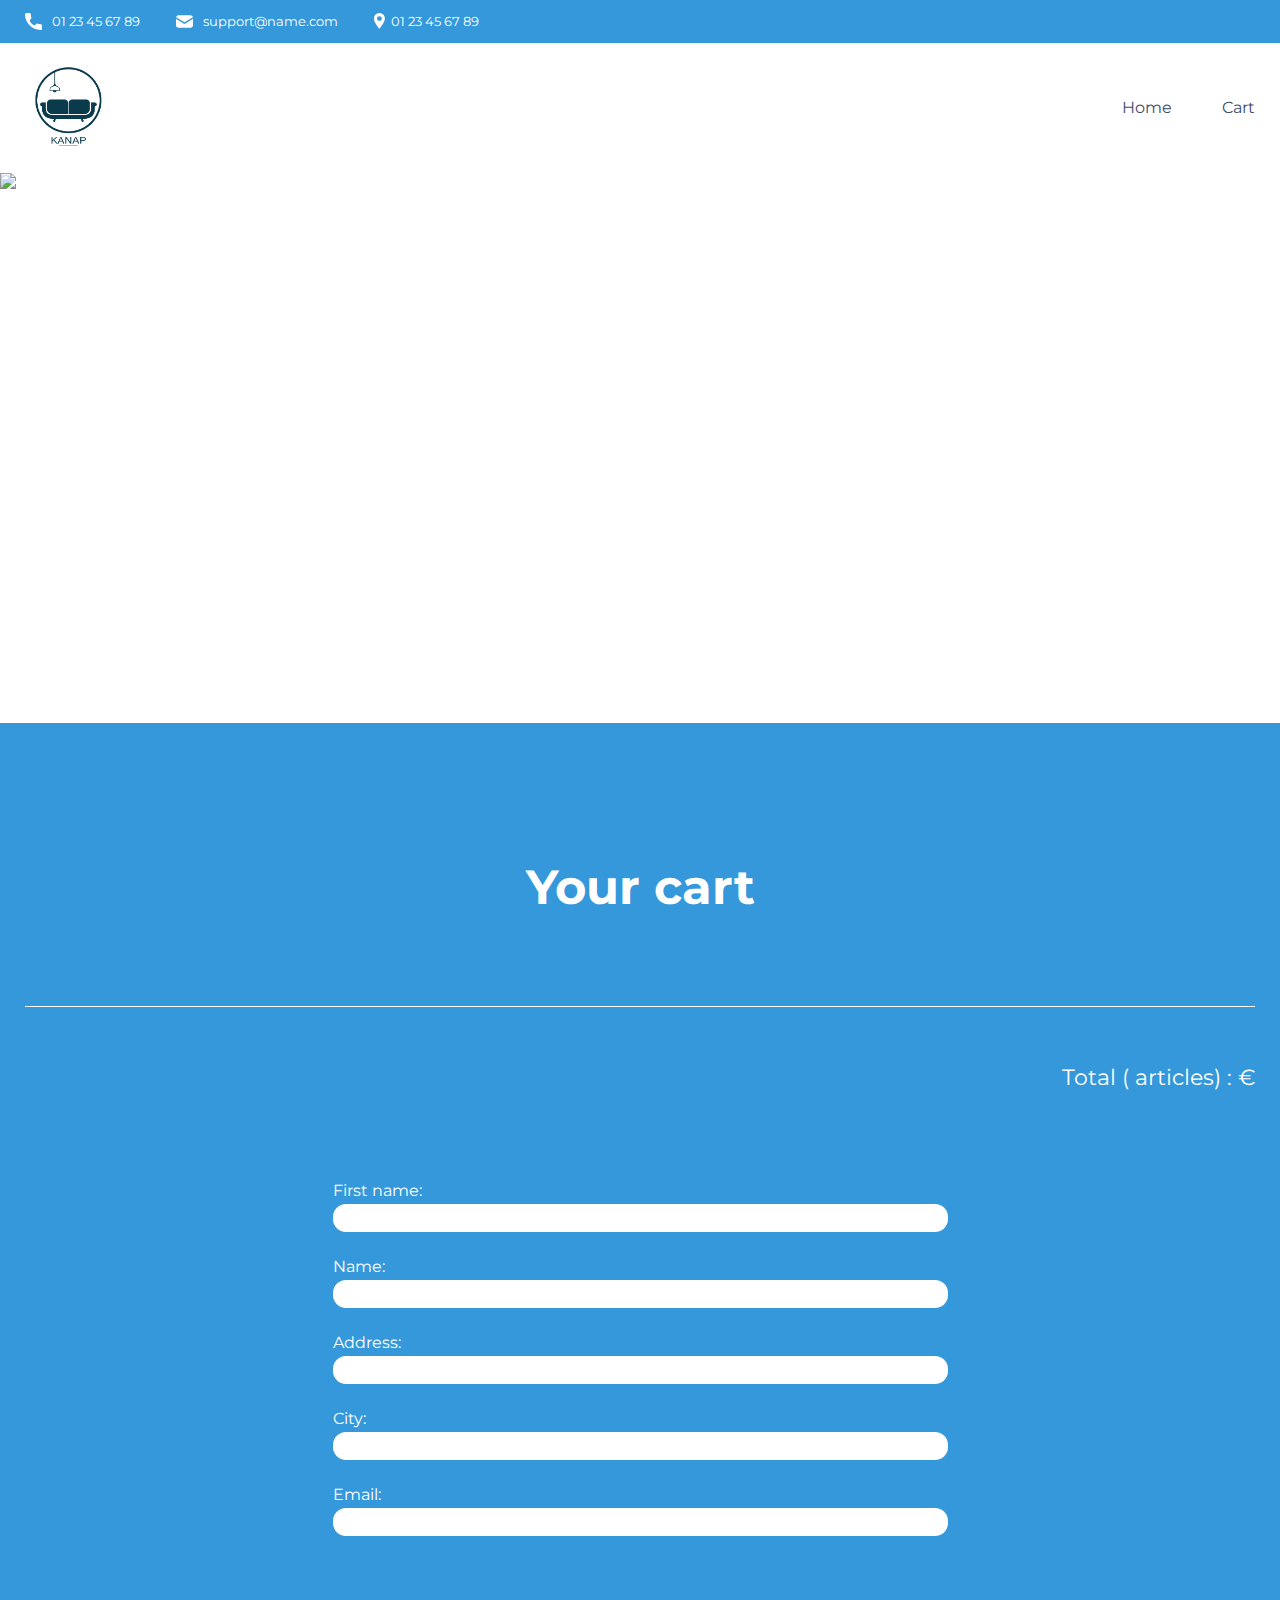
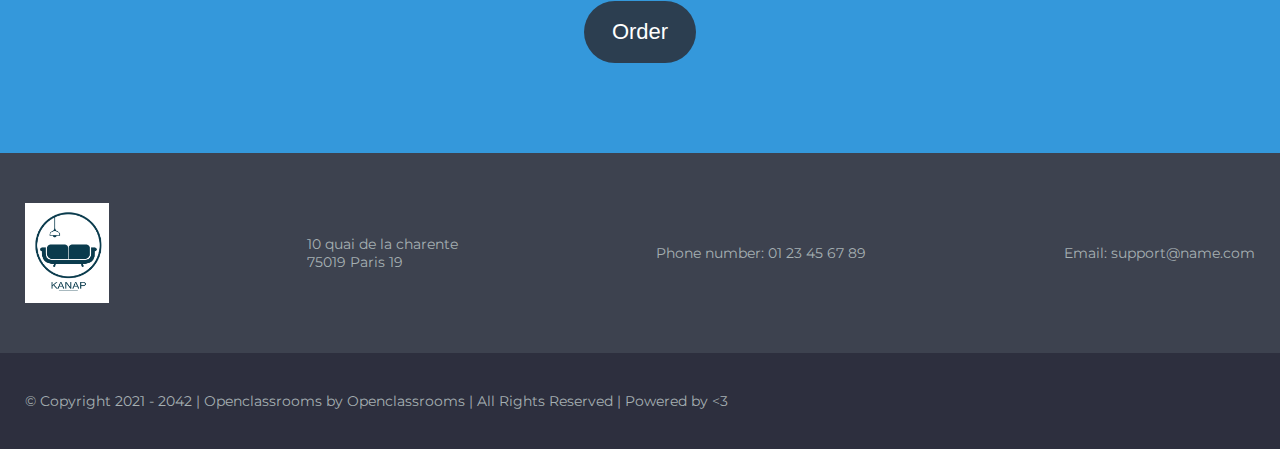
==== front/html/cart.html @ 90fd4abf "project upload" ====
<!DOCTYPE html>
<html lang="en">
  <head>
    <title>Cart</title>

    <meta charset="utf-8">
    <meta name="description" content="Amazing e-commerce website">

    <link rel="preconnect" href="https://fonts.googleapis.com">
    <link rel="preconnect" href="https://fonts.gstatic.com" crossorigin>
    <link href="https://fonts.googleapis.com/css2?family=Montserrat:wght@100;200;300;400;500;600;700;800;900&display=swap" rel="stylesheet">
    <link href="../css/style.css" rel="stylesheet" />
    <link href="../css/cart.css" rel="stylesheet" />

    <meta name="viewport" content="width=device-width, initial-scale=1">
  </head>

  <body>
    <header>
      <div class="limitedWidthBlockContainer informations">
        <div class="limitedWidthBlock">
          <ul>
            <li><img src="../images/icons/phone.svg" alt="phone icon" class="informations__phone">01 23 45 67 89</li>
            <li><img src="../images/icons/mail.svg" alt="mail icon" class="informations__mail">support@name.com</li>
            <li><img src="../images/icons/adress.svg" alt="geolocation icon" class="informations__address">01 23 45 67 89</li>
          </ul>
        </div>
      </div>
      <div class="limitedWidthBlockContainer menu">
        <div class="limitedWidthBlock">
          <a href="./index.html">
            <img class="logo" src="../images/logo.png" alt="Kanap company logo">
          </a>
          <nav>
            <ul>
              <a href="./index.html"><li>Home</li></a>
              <a href="./cart.html"><li>Cart</li></a>
            </ul>
          </nav>
        </div>
      </div>
      <img class="banner" src="../images/banner.png" alt="Banner">
    </header>
    
    <main class="limitedWidthBlockContainer">
      <div class="limitedWidthBlock" id="limitedWidthBlock">
        <div class="cartAndFormContainer" id="cartAndFormContainer">
          <h1>Your cart</h1>
          <section class="cart">
            <section id="cart__items">
             <!--  <article class="cart__item" data-id="{product-ID}" data-color="{product-color}">
                <div class="cart__item__img">
                  <img src="../images/product01.jpg" alt="Photo of a sofa">
                </div>
                <div class="cart__item__content">
                  <div class="cart__item__content__description">
                    <h2>Name of the product</h2>
                    <p>Green</p>
                    <p>€42.00</p>
                  </div>
                  <div class="cart__item__content__settings">
                    <div class="cart__item__content__settings__quantity">
                      <p>Quantity : </p>
                      <input type="number" class="itemQuantity" name="itemQuantity" min="1" max="100" value="42">
                    </div>
                    <div class="cart__item__content__settings__delete">
                      <p class="deleteItem">Delete</p>
                    </div>
                  </div>
                </div>
              </article> -->
            </section>
            <div class="cart__price">
              <p>Total (<span id="totalQuantity"><!-- 2 --></span> articles) : €<span id="totalPrice"><!-- 84.00 --></span></p>
            </div>
            <div class="cart__order">
              <form method="get" class="cart__order__form">
                <div class="cart__order__form__question">
                  <label for="firstName">First name: </label>
                  <input type="text" name="firstName" id="firstName" required>
                  <p id="firstNameErrorMsg"><!-- this is an error message --></p>
                </div>
                <div class="cart__order__form__question">
                  <label for="lastName">Name: </label>
                  <input type="text" name="lastName" id="lastName" required>
                  <p id="lastNameErrorMsg"></p>
                </div>
                <div class="cart__order__form__question">
                  <label for="address">Address: </label>
                  <input type="text" name="address" id="address" required>
                  <p id="addressErrorMsg"></p>
                </div>
                <div class="cart__order__form__question">
                  <label for="city">City: </label>
                  <input type="text" name="city" id="city" required>
                  <p id="cityErrorMsg"></p>
                </div>
                <div class="cart__order__form__question">
                  <label for="email">Email: </label>
                  <input type="email" name="email" id="email" required>
                  <p id="emailErrorMsg"></p>
                </div>
                <div class="cart__order__form__submit">
                  <input type="submit" value="Order" id="order">
                </div>
              </form>
            </div>
          </section>
        </div>
      </div>
    </main>
    
    <footer>
      <div class="limitedWidthBlockContainer footerMain">
        <div class="limitedWidthBlock">
          <div>
            <img class="logo" src="../images/logo.png" alt="Kanap company logo">
          </div>
          <div>
            <p>10 quai de la charente <br>75019 Paris 19</p>
          </div>
          <div>
            <p>Phone number: 01 23 45 67 89</p>
          </div>
          <div>
            <p>Email: support@name.com</p>
          </div>
        </div>
      </div>
      <div class="limitedWidthBlockContainer footerSecondary">
        <div class="limitedWidthBlock">
          <p>© Copyright 2021 - 2042 | Openclassrooms by Openclassrooms | All Rights Reserved | Powered by <3</p>
        </div>
      </div>
    </footer>
  <script src="../js/cart.js"></script>
  </body>
</html>
---- front/css/style.css ----
/*********/
/*GENERAL*/
/*********/

body {
	font-family: 'Montserrat', sans-serif;
	margin: 0;
	color: white;
	min-width: 300px;
}
h1 {
	font-size: 48px;
	font-weight: 700;
	margin-top: 135px;
	text-align: center;
}
h2 {
	font-weight: 400;
	margin-bottom: 60px;
	text-align: center;
}
.logo {
	height: 100px;
}

/*maxwidth + centering*/
.limitedWidthBlockContainer {
	display: flex;
	justify-content: center;
}
.limitedWidthBlock {
	width: 100%;
	max-width: 1400px;
	padding: 0 25px;
}

/*Colors*/
:root {
	--main-color: #3498db;
	--secondary-color: #2c3e50;
	--text-color: #3d4c68;
	--footer-text-color: #a6b0b3; 
	--footer-main-color: #3d424f; 
	--footer-secondary-color: #2d2f3e;
	/*background-color: var(--main-color);*/
}




/********/
/*Header*/
/********/

/*informations*/
.informations {
	font-size: 13px;
	background-color: var(--main-color);
}
.informations img {
	height: 17px;
}
.informations ul {
	display: flex;
	padding-left: 0;
}
.informations ul li {
	display: flex;
	list-style: none;
	margin-right: 36px;
}
.informations__phone,
.informations__mail {
	margin-right: 10px;
}

/*menu*/
.menu {
	background-color: white;
}
.menu .limitedWidthBlock {
	display: flex;
	justify-content: space-between;
}
.menu a {
	display: flex;
	align-items: center;
	text-decoration: none;
}
.menu nav {
	display: flex;
}
.menu nav ul {
	display: flex;
	margin: 0;
	line-height: 130px;
}
.menu nav ul li {
	list-style: none;
	margin-left: 50px;
	color: var(--text-color);
}
.menu nav ul li:hover {
	font-weight: 600;
	color: #3498db !important;
}

/*banner*/
.banner {
	width: 100%;
	height: 550px;
	object-fit: cover;
	display: flex;
}




/******/
/*Main*/
/******/

main {
	background-color: var(--main-color);
}

/*items*/
.items {
	margin-bottom: 135px;
	display: flex;
	justify-content: space-around;
	flex-wrap: wrap;
}
.items a {
	width: 21%;
	text-decoration: none;
	color: unset;
}
.items a:hover article {
	box-shadow: rgba(42, 18, 206, 0.9) 0 0 22px 6px;
}
.items article {
	background-color: var(--secondary-color);
	display: flex;
	flex-direction: column;
	align-items: center;
	margin-bottom: 40px;
	padding-top: 25px;
	width: 100%;
	border-radius: 10px;
}
.items article img {
	width: 160px;
	height: 160px;
	object-fit: cover;
	border-radius: 10px;
}
.items article h3 {
	font-size: 22px;
	font-weight: 700;
	text-align: center;
	text-transform: uppercase;
}
.items article p {
	text-align: center;
	padding-left: 23px;
	padding-right: 23px;
	box-sizing: border-box;
	overflow: hidden;
	text-overflow: ellipsis;

	display: -webkit-box;
	-webkit-line-clamp: 3;
	-webkit-box-orient: vertical;
	white-space: normal;
}




/********/
/*Footer*/
/********/

footer {
	color: var(--footer-text-color);
	display: flex;
	flex-direction: column;
	font-size: 14px;
}
footer .footerMain,
footer .footerSecondary {
	width: 100%;
}

/*footerMain*/
.footerMain {
	background-color: var(--footer-main-color);
	padding: 50px 0;
}
.footerMain .limitedWidthBlock {
	display: flex;
	justify-content: space-between;
}
.footerMain .limitedWidthBlock div {
	display: flex;
	align-items: center;
}

/*footerSecondary*/
.footerSecondary {
	background-color: var(--footer-secondary-color);
	padding: 25px 0;
}




/***************/
/*Media queries*/
/***************/

@media (max-width: 991.98px) {
	.informations ul {
		display: flex;
		justify-content: space-around;
	}
	.items a {
		width: 42%;
	}
	.footerMain .limitedWidthBlock {
		display: flex;
		flex-direction: column;
		align-items: center;
	}
	.footerSecondary .limitedWidthBlock p {
		text-align: center;
	}
}

@media (max-width: 575.98px) { 
	.informations ul {
		flex-direction: column;
		align-items: center;
	}
	.informations ul li{
		margin-bottom: 14px;
		margin-right: 0;
	}
	.menu .limitedWidthBlock {
		display: flex;
		flex-direction: column;
		align-items: center;
	}
	.logo {
		margin-top: 20px;
	}
	.menu nav ul {
		padding: 0;
		line-height: 80px;
	}
	.menu nav ul a:first-child li {
		margin-left: 0;
	}
	.items a {
		width: 75%;
	}
}
---- front/css/cart.css ----
/*********/
/*GENERAL*/
/*********/

main {
	padding-bottom: 90px;
}
h1 {
	margin-bottom: 90px;
}
h2 {
	text-align: start;
}

/************/
/*Cart Items*/
/************/
.cart__item {
	display: flex;
	justify-content: space-around;
	border-top: 1px solid white;
	padding-top: 35px;
	margin-bottom: 30px;
}
.cart__item__img {
	width: 25%;
}
.cart__item__img img {
	width: 100%;
	border-radius: 25px;
}
.cart__item__content {
	width: 50%;
	display: flex;
	flex-direction: column;
	justify-content: space-between;
}
.cart__item__content__titlePrice {
	display: flex;
	justify-content: space-between;
}
.cart__item__content__titlePrice h2,
.cart__item__content__titlePrice p {
	margin: 0;
}
.cart__item__content__settings p {
	margin: 0;
}
.cart__item__content__settings input {
	color: var(--footer-secondary-color);
	font-family: 'Montserrat', sans-serif;
	font-size: 14px;
	border-radius: 20px;
	border: 1px solid #767676;
	text-align: center;
	text-align-last: center;
}
.cart__item__content__settings input:focus {
	outline: none;
}
.cart__item__content__settings__quantity {
	display: flex;
}
.cart__item__content__settings__quantity p {
	margin-right: 10px;
	display: flex;
}
.cart__item__content__settings__delete p {
	display: inline;
}
.cart__item__content__settings__delete p:hover {
	cursor: pointer;
	font-weight: 700;
}

/*******/
/*Price*/
/*******/
.cart__price {
	border-top: 1px solid white;
	padding-top: 35px;
}
.cart__price p {
	text-align: end;
	font-size: 22px;
}

/*******/
/*Order*/
/*******/
.cart__order {
	display: flex;
	justify-content: center;
	margin-top: 90px;
}
.cart__order__form {
	width: 50%;
}
.cart__order__form__question {
	display: flex;
	flex-direction: column;
	margin-bottom: 25px;
}
.cart__order__form__question input {
	border-radius: 13px;
	border: 0;
	height: 26px;
	margin-top: 4px;
}
.cart__order__form__question input:focus {
	outline: none;
}
.cart__order__form__question p {
	margin: 0;
	color: #fbbcbc;
	font-size: 15px;
	margin-left: 8px;
}
.cart__order__form__submit {
	display: flex;
	justify-content: center;
}
.cart__order__form__submit input {
	font-size: 22px;
	border-radius: 40px;
	border: 0;
	background-color: var(--secondary-color);
	color: white;
	padding: 18px 28px;
	cursor: pointer;
	margin-top: 40px;
}
.cart__order__form__submit input:hover {
	box-shadow: rgb(42 18 206 / 90%) 0 0 22px 6px;
}



/***************/
/*Media queries*/
/***************/

@media (max-width: 991.98px) {
	.cart__item__content__titlePrice {
		flex-direction: column;
	}
}

@media (max-width: 575.98px) { 
	.cart__item {
		flex-direction: column;
		align-items: center;
	}
	.cart__item__img {
		width: 50%;
	}
	.cart__item__content {
		width: 90%;
	}
	.cart__item__content__titlePrice {
		margin-bottom: 20px;
	}
	.cart__price p {
		text-align: center;
	}
	.cart__order {
		justify-content: center;
	}
	.cart__order__form {
		width: 75%;
	}
}
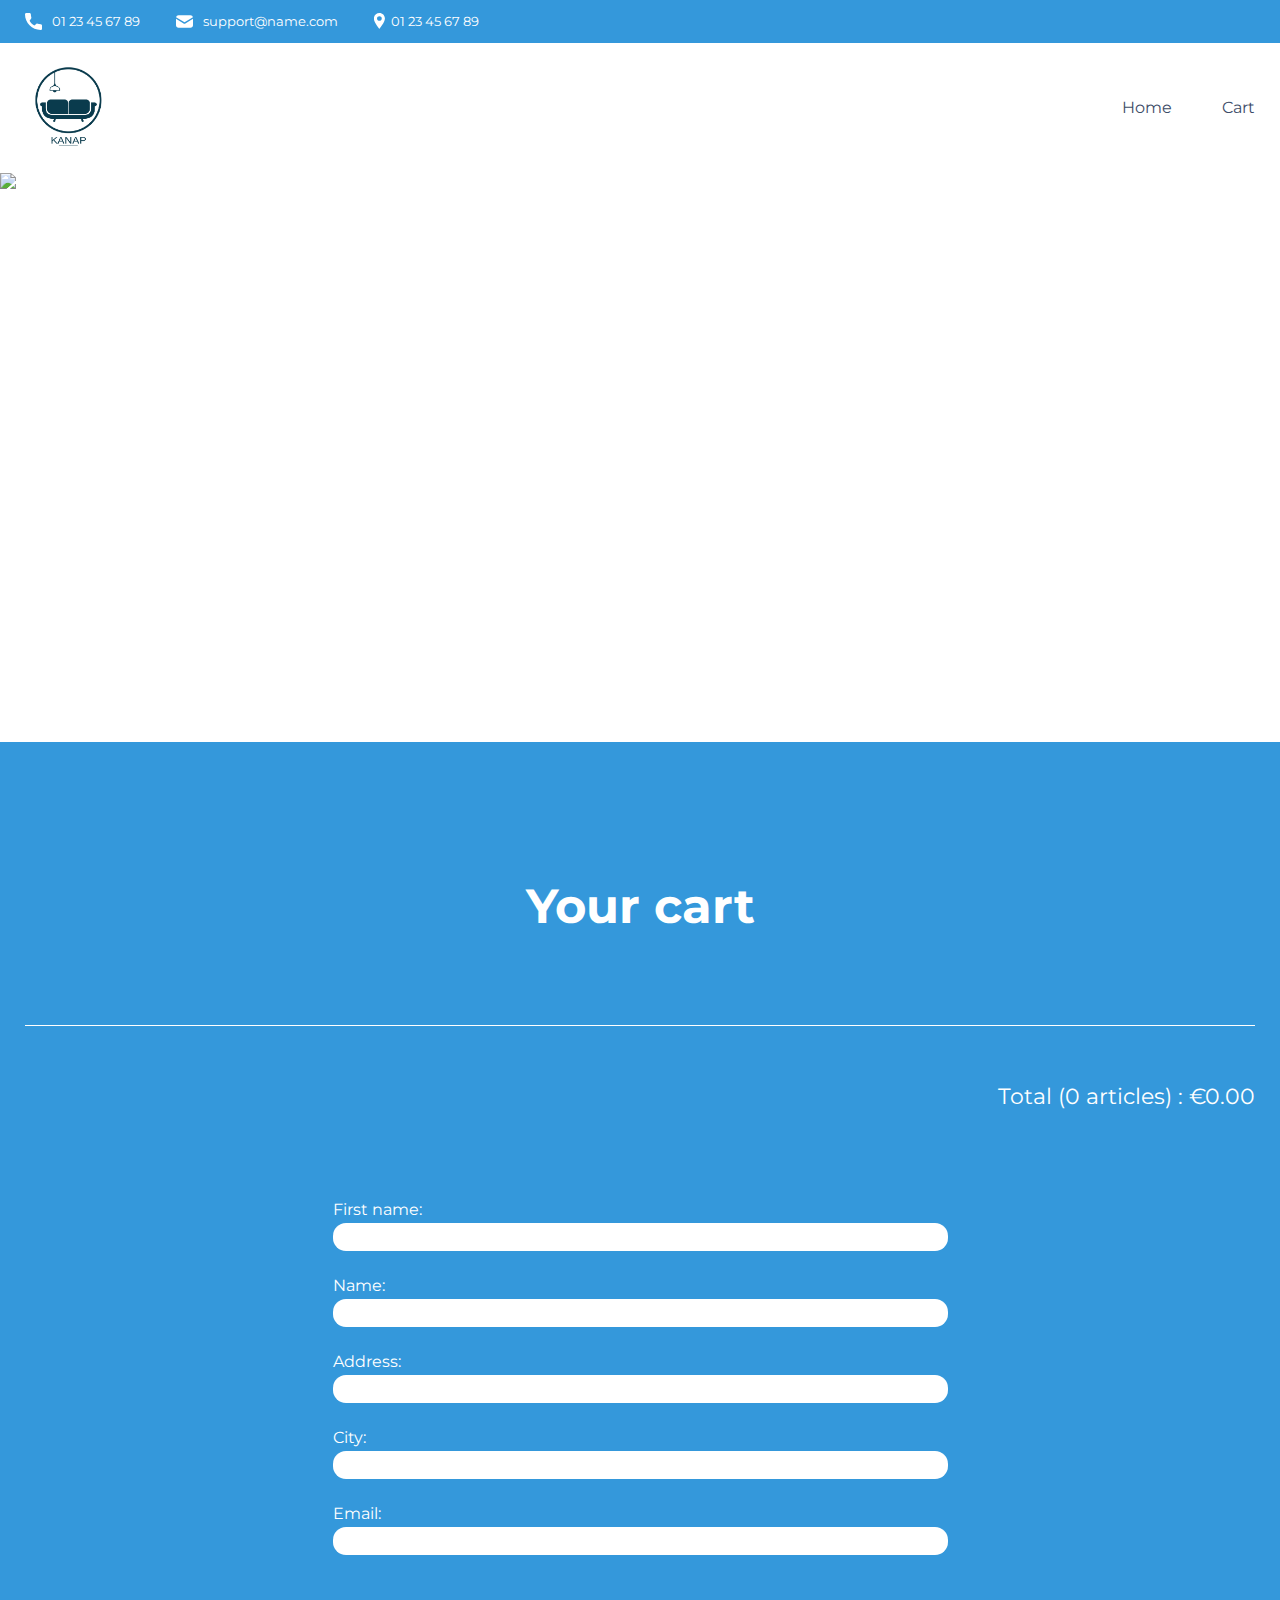
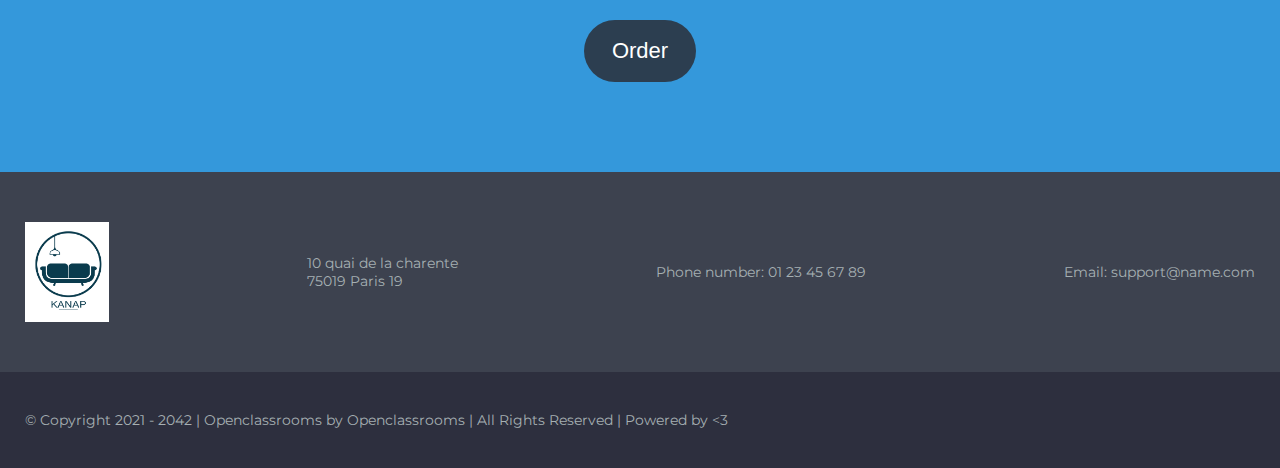
==== commit a5033642: "Up to date" ====
--- a/front/html/cart.html
+++ b/front/html/cart.html
@@ -40,6 +40,7 @@
         </div>
       </div>
       <img class="banner" src="../images/banner.png" alt="Banner">
+      <span id="cartCounter"></span>
     </header>
     
     <main class="limitedWidthBlockContainer">
--- a/front/css/style.css
+++ b/front/css/style.css
@@ -148,8 +148,9 @@
 	padding-top: 25px;
 	width: 100%;
 	border-radius: 10px;
-}
-.items article img {
+	text-align: center;
+}
+.items img {
 	width: 160px;
 	height: 160px;
 	object-fit: cover;
@@ -158,11 +159,9 @@
 .items article h3 {
 	font-size: 22px;
 	font-weight: 700;
-	text-align: center;
 	text-transform: uppercase;
 }
 .items article p {
-	text-align: center;
 	padding-left: 23px;
 	padding-right: 23px;
 	box-sizing: border-box;
